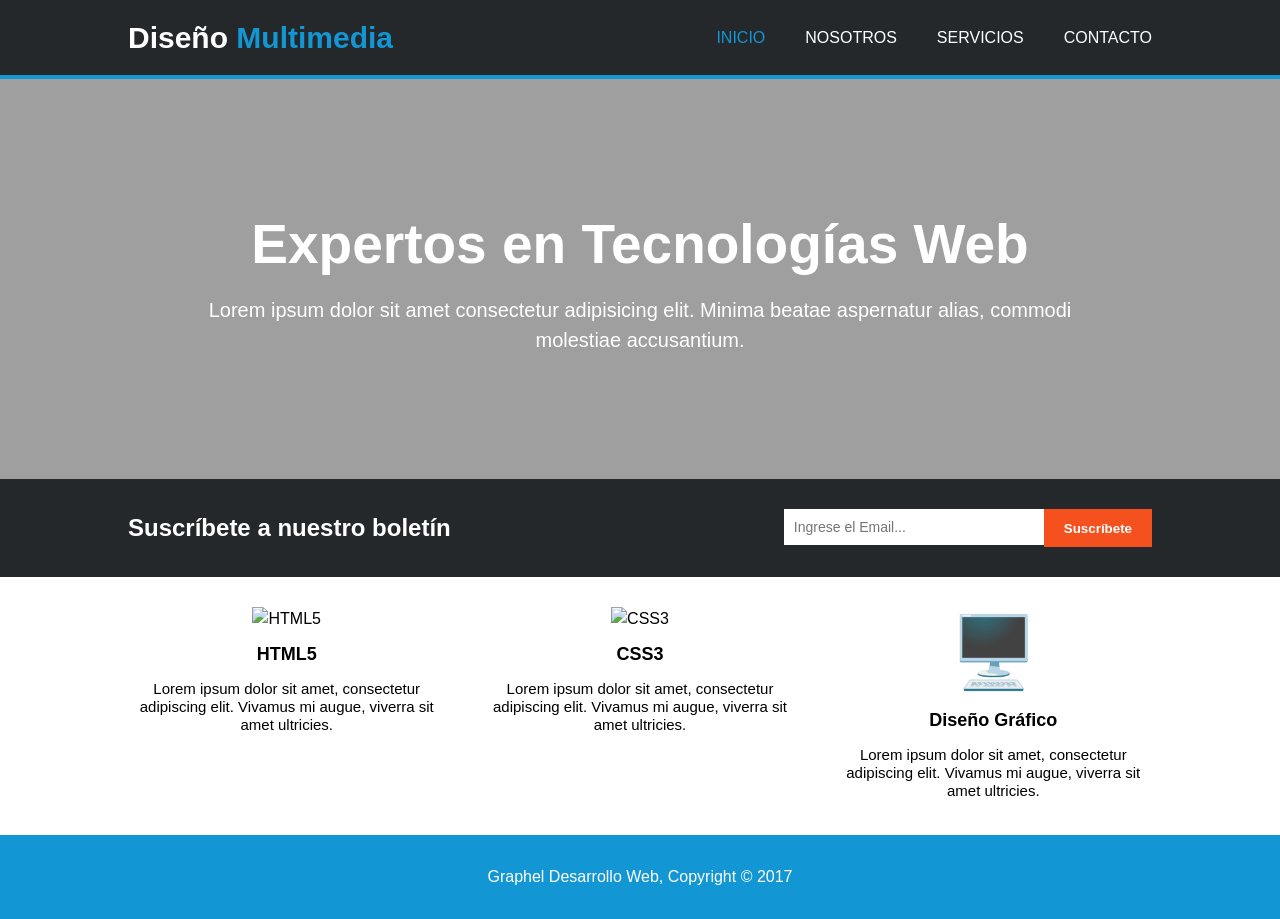
==== Index.html @ 3fbf6d67 "Actualizo Index y Style" ====
<!DOCTYPE html>
<html lang="en">
<head>
    <meta charset="UTF-8">
    <meta name="viewport" content="width=device-width, initial-scale=1.0">
    <link rel="stylesheet" href="Style.css">
    <title>Document</title>
</head>
<body>
      <header>
        <div class="contenedor">

            <div class="logo">
                <h1>Diseño <span>Multimedia</span></h1>
            </div>

            <nav>
                <ul>
                    <li><a class="actual" href="index.html">INICIO</a></li>
                    <li><a href="nosotros.html">NOSOTROS</a></li>
                    <li><a href="servicios.html">SERVICIOS</a></li>
                    <li><a href="contactos.html">CONTACTO</a></li>
                </ul>
            </nav>

        </div>
    </header>

    <section class="banner">

        <div class="contenedor">

            <h2>Expertos en Tecnologías Web</h2>

            <p>
                Lorem ipsum dolor sit amet consectetur adipisicing elit.
                Minima beatae aspernatur alias, commodi molestiae
                accusantium.
            </p>

        </div>

    </section>

    <section class="boletin">

        <div class="contenedor">

            <h3>Suscríbete a nuestro boletín</h3>

            <form>
                <input
                    type="email"
                    placeholder="Ingrese el Email..."
                >

                <button type="submit">
                    Suscríbete
                </button>
            </form>

        </div>

    </section>

    <section class="servicios">

        <div class="contenedor">

            <div class="servicio">

                <img
                    src="https://cdn.jsdelivr.net/gh/devicons/devicon/icons/html5/html5-original.svg"
                    alt="HTML5"
                >

                <h3>HTML5</h3>

                <p>
                    Lorem ipsum dolor sit amet, consectetur
                    adipiscing elit. Vivamus mi augue, viverra sit
                    amet ultricies.
                </p>

            </div>


            <div class="servicio">

                <img
                    src="https://cdn.jsdelivr.net/gh/devicons/devicon/icons/css3/css3-original.svg"
                    alt="CSS3"
                >

                <h3>CSS3</h3>

                <p>
                    Lorem ipsum dolor sit amet, consectetur
                    adipiscing elit. Vivamus mi augue, viverra sit
                    amet ultricies.
                </p>

            </div>


            <div class="servicio">

                <div class="icono-diseno">🖥️</div>

                <h3>Diseño Gráfico</h3>

                <p>
                    Lorem ipsum dolor sit amet, consectetur
                    adipiscing elit. Vivamus mi augue, viverra sit
                    amet ultricies.
                </p>

            </div>

        </div>

    </section>


    <!-- PIE DE PÁGINA -->
    <footer>

        <p>
            Graphel Desarrollo Web, Copyright © 2017
        </p>

    </footer>
</body>
</html>
---- Style.css ----
* {
    margin: 0;
    padding: 0;
    box-sizing: border-box;
}

body {
    font-family: Arial, Helvetica, sans-serif;
    font-size: 16px;
    line-height: 1.5;
    background-color: #f4f4f4;
    color: #000;
}

.contenedor {
    width: 80%;
    margin: auto;
    overflow: hidden;
}

header {
    background-color: #24282b;
    color: white;
    min-height: 75px;
    border-bottom: 4px solid #1296d4;
}

header .contenedor {
    display: flex;
    justify-content: space-between;
    align-items: center;
    min-height: 75px;
}

.logo h1 {
    font-size: 30px;
    margin: 0;
}

.logo span {
    color: #1296d4;
}

nav ul {
    display: flex;
    list-style: none;
}

nav li {
    margin-left: 40px;
}

nav a {
    color: white;
    text-decoration: none;
    font-size: 16px;
}

nav a:hover,
nav a.actual {
    color: #1296d4;
}

.banner {
    min-height: 400px;

    background-image:
        linear-gradient(
            rgba(0, 0, 0, 0.35),
            rgba(0, 0, 0, 0.35)
        ),
        url("https://images.unsplash.com/photo-1517336714731-489689fd1ca8?auto=format&fit=crop&w=1600&q=80");

    background-size: cover;
    background-position: center;

    display: flex;
    align-items: center;
    text-align: center;

    color: white;
}

.banner .contenedor {
    width: 90%;
}

.banner h2 {
    font-size: 55px;
    margin-bottom: 10px;
}

.banner p {
    font-size: 20px;
    max-width: 950px;
    margin: auto;
}


/* ------------------------------
   BOLETÍN
------------------------------ */

.boletin {
    background-color: #24282b;
    color: white;
    padding: 30px 0;
}

.boletin .contenedor {
    display: flex;
    justify-content: space-between;
    align-items: center;
}

.boletin h3 {
    font-size: 24px;
}

.boletin form {
    display: flex;
}

.boletin input {
    width: 260px;
    height: 36px;
    padding: 10px;
    border: none;
    font-size: 14px;
}

.boletin button {
    height: 38px;
    padding: 0 20px;
    border: none;

    background-color: #f4511e;
    color: white;

    font-weight: bold;
    cursor: pointer;
}

.boletin button:hover {
    background-color: #d84315;
}

.servicios {
    background-color: #fff;
    padding: 30px 0 35px;
}

.servicios .contenedor {
    display: flex;
    justify-content: space-between;
    text-align: center;
}

.servicio {
    width: 31%;
    padding: 0 10px;
}

.servicio img {
    width: 90px;
    height: 90px;
    object-fit: contain;
    margin-bottom: 10px;
}

.servicio h3 {
    font-size: 18px;
    margin-bottom: 12px;
}

.servicio p {
    font-size: 15px;
    line-height: 1.2;
}

.icono-diseno {
    height: 90px;
    font-size: 70px;
    display: flex;
    justify-content: center;
    align-items: center;
    margin-bottom: 10px;
}

footer {
    background-color: #1296d4;
    color: white;
    text-align: center;
    padding: 30px 0;
}

footer p {
    margin: 0;
}

@media (max-width: 768px) {

    header .contenedor {
        flex-direction: column;
        padding: 20px 0;
    }

    nav ul {
        margin-top: 15px;
        flex-wrap: wrap;
        justify-content: center;
    }

    nav li {
        margin: 5px 15px;
    }

    .banner h2 {
        font-size: 38px;
    }

    .banner p {
        font-size: 17px;
    }

    .boletin .contenedor {
        flex-direction: column;
        text-align: center;
    }

    .boletin form {
        margin-top: 20px;
    }

    .servicios .contenedor {
        flex-direction: column;
    }

    .servicio {
        width: 100%;
        margin-bottom: 35px;
    }
}
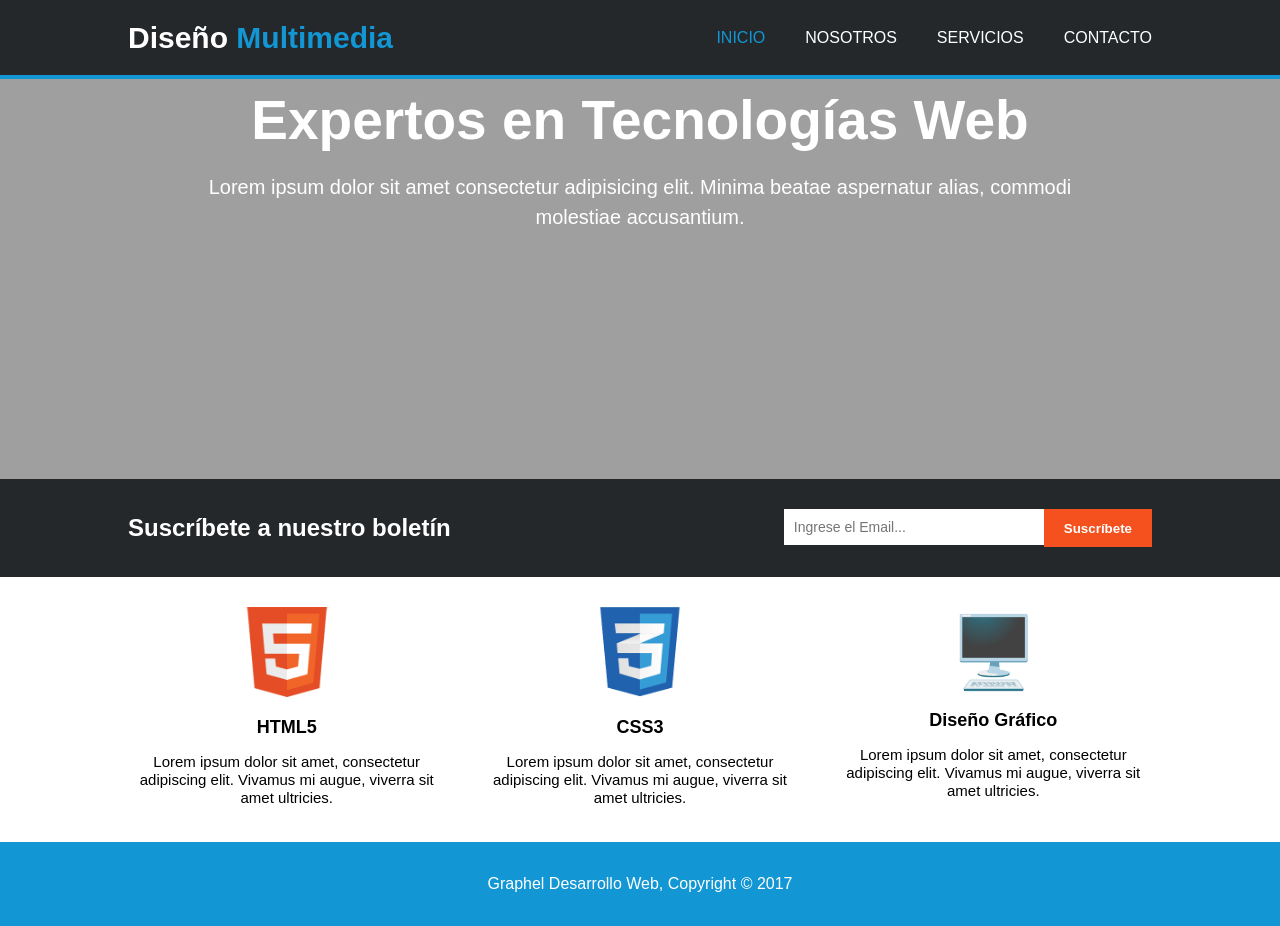
==== commit 138b2ee4: "Actualización de cambios en el index" ====
--- a/Index.html
+++ b/Index.html
@@ -69,9 +69,7 @@
 
             <div class="servicio">
 
-                <img
-                    src="https://cdn.jsdelivr.net/gh/devicons/devicon/icons/html5/html5-original.svg"
-                    alt="HTML5"
+                <img src="img/logo_html.png"
                 >
 
                 <h3>HTML5</h3>
@@ -87,9 +85,7 @@
 
             <div class="servicio">
 
-                <img
-                    src="https://cdn.jsdelivr.net/gh/devicons/devicon/icons/css3/css3-original.svg"
-                    alt="CSS3"
+                <img src="img/logo_css.png"
                 >
 
                 <h3>CSS3</h3>
@@ -121,8 +117,6 @@
 
     </section>
 
-
-    <!-- PIE DE PÁGINA -->
     <footer>
 
         <p>
--- a/Style.css
+++ b/Style.css
@@ -62,23 +62,18 @@
 }
 
 .banner {
-    min-height: 400px;
-
-    background-image:
-        linear-gradient(
-            rgba(0, 0, 0, 0.35),
-            rgba(0, 0, 0, 0.35)
-        ),
-        url("https://images.unsplash.com/photo-1517336714731-489689fd1ca8?auto=format&fit=crop&w=1600&q=80");
+     min-height: 400px;
+    background-image: linear-gradient(
+        rgba(0, 0, 0, 0.35),
+        rgba(0, 0, 0, 0.35)
+    ), url("../cabecera.jpg");
 
     background-size: cover;
     background-position: center;
-
-    display: flex;
-    align-items: center;
+    background-repeat: no-repeat;
+
+    color: white;
     text-align: center;
-
-    color: white;
 }
 
 .banner .contenedor {
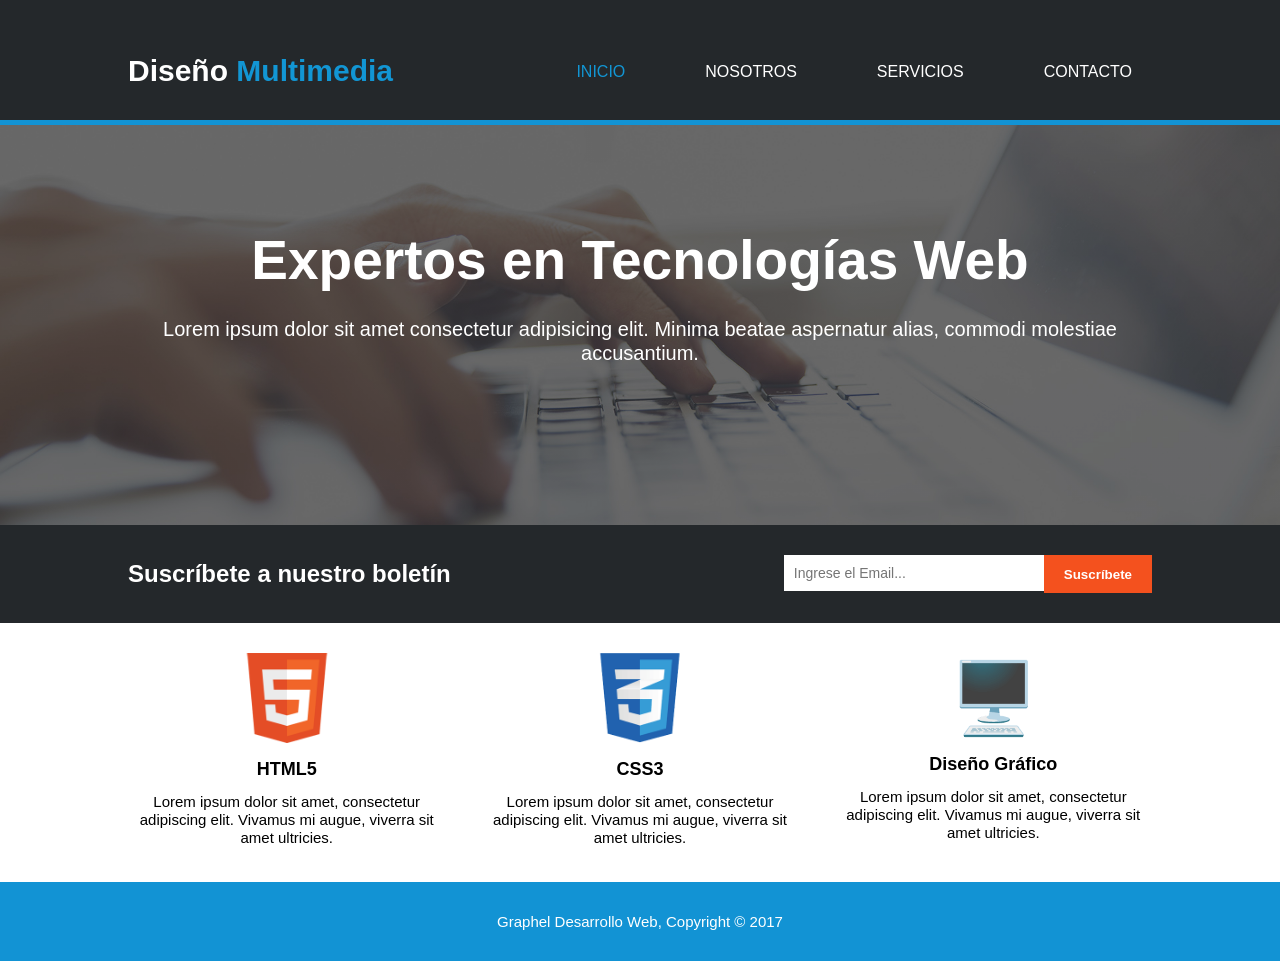
==== commit 49563f1a: "El index fue terminado con ayuda de jhon mario" ====
--- a/Index.html
+++ b/Index.html
@@ -4,7 +4,7 @@
     <meta charset="UTF-8">
     <meta name="viewport" content="width=device-width, initial-scale=1.0">
     <link rel="stylesheet" href="Style.css">
-    <title>Document</title>
+    <title>Graphel</title>
 </head>
 <body>
       <header>
@@ -28,17 +28,14 @@
 
     <section class="banner">
 
-        <div class="contenedor">
+         <div class="contenedor">
+        <h1>Expertos en Tecnologías Web</h1>
 
-            <h2>Expertos en Tecnologías Web</h2>
-
-            <p>
-                Lorem ipsum dolor sit amet consectetur adipisicing elit.
-                Minima beatae aspernatur alias, commodi molestiae
-                accusantium.
-            </p>
-
-        </div>
+        <p>
+            Lorem ipsum dolor sit amet consectetur adipisicing elit.
+            Minima beatae aspernatur alias, commodi molestiae accusantium.
+        </p>
+    </div>
 
     </section>
 
--- a/Style.css
+++ b/Style.css
@@ -62,39 +62,31 @@
 }
 
 .banner {
-     min-height: 400px;
-    background-image: linear-gradient(
-        rgba(0, 0, 0, 0.35),
-        rgba(0, 0, 0, 0.35)
-    ), url("../cabecera.jpg");
-
+    min-height: 400px;
+    background:
+        linear-gradient(rgba(0, 0, 0, 0.35), rgba(0, 0, 0, 0.35)),
+        url("img/cabecera.jpg") no-repeat center center;
     background-size: cover;
-    background-position: center;
-    background-repeat: no-repeat;
-
-    color: white;
     text-align: center;
+    color: white;
 }
 
 .banner .contenedor {
-    width: 90%;
-}
-
-.banner h2 {
+    padding-top: 100px;
+}
+
+.banner h1 {
     font-size: 55px;
-    margin-bottom: 10px;
+    margin-bottom: 20px;
+    font-weight: bold;
 }
 
 .banner p {
     font-size: 20px;
-    max-width: 950px;
+    line-height: 1.2;
+    max-width: 1000px;
     margin: auto;
 }
-
-
-/* ------------------------------
-   BOLETÍN
------------------------------- */
 
 .boletin {
     background-color: #24282b;
@@ -235,4 +227,486 @@
         width: 100%;
         margin-bottom: 35px;
     }
+}
+
+* {
+    box-sizing: border-box;
+}
+
+body {
+    font-family: Arial, Helvetica, sans-serif;
+    font-size: 15px;
+    line-height: 1.3;
+    padding: 0;
+    margin: 0;
+    background-color: #f4f4f4;
+    color: #000;
+}
+
+.contenedor {
+    width: 80%;
+    margin: auto;
+    overflow: hidden;
+}
+
+ul {
+    margin: 0;
+    padding: 0;
+}
+
+header {
+    background-color: #24282b;
+    color: white;
+    padding-top: 20px;
+    min-height: 70px;
+    border-bottom: 5px solid #1293d4;
+}
+
+header a {
+    color: white;
+    text-decoration: none;
+    text-transform: uppercase;
+    font-size: 16px;
+}
+
+header li {
+    float: left;
+    display: inline;
+    padding: 0 20px 0 20px;
+}
+
+header #marca {
+    float: left;
+}
+
+header #marca h1 {
+    margin: 0;
+    font-size: 30px;
+}
+
+header nav {
+    float: right;
+    margin-top: 5px;
+}
+
+header .resaltado,
+header .actual a {
+    color: #1293d4;
+    font-weight: bold;
+}
+
+#boletin {
+    background-color: #24282b;
+    color: white;
+    padding: 25px 0;
+}
+
+#boletin h2 {
+    float: left;
+    margin: 10px 0 0 10px;
+    font-size: 22px;
+}
+
+#boletin form {
+    float: right;
+    margin-top: 0;
+}
+
+#boletin input[type="email"] {
+    padding: 10px;
+    width: 260px;
+    height: 35px;
+    border: none;
+}
+
+#boletin button {
+    height: 38px;
+    background-color: #e8491d;
+    border: none;
+    padding: 0 20px;
+    color: white;
+    font-weight: bold;
+}
+
+#main {
+    padding: 20px 0;
+}
+
+#main-col {
+    float: left;
+    width: 65%;
+}
+
+#main-col h2 {
+    margin-top: 0;
+    font-size: 20px;
+}
+
+#main-col p {
+    margin-top: 15px;
+}
+
+.oscuro {
+    background-color: #35424a;
+    color: white;
+    padding: 15px;
+}
+
+#main-col .oscuro {
+    margin-top: 12px;
+}
+
+#main-col .oscuro p {
+    margin: 0;
+}
+
+#main-col img {
+    width: 100%;
+    height: auto;
+    margin-top: 10px;
+    display: block;
+}
+
+#lateral {
+    float: right;
+    width: 25%;
+    margin-top: 0;
+}
+
+#lateral h3 {
+    margin-top: 15px;
+    font-size: 18px;
+}
+
+#lateral p {
+    margin-bottom: 15px;
+}
+
+footer {
+    background-color: #1293d4;
+    color: white;
+    text-align: center;
+    padding: 25px;
+    margin-top: 0;
+}
+
+footer p {
+    margin: 10px;
+}
+
+@media (max-width: 768px) {
+
+    .contenedor {
+        width: 90%;
+    }
+
+    header #marca,
+    header nav,
+    header nav li,
+    #boletin h2,
+    #boletin form,
+    #main-col,
+    #lateral {
+        float: none;
+        text-align: center;
+        width: 100%;
+    }
+
+    header {
+        padding-bottom: 20px;
+    }
+
+    header nav {
+        margin-top: 20px;
+    }
+
+    header li {
+        padding: 5px;
+    }
+
+    #boletin h2 {
+        margin-bottom: 15px;
+    }
+
+    #boletin form {
+        margin-top: 10px;
+    }
+
+    #boletin input[type="email"] {
+        width: 60%;
+    }
+
+    #lateral {
+        margin-top: 20px;
+    }
+}
+
+* {
+    margin: 0;
+    padding: 0;
+    box-sizing: border-box;
+}
+
+body {
+    font-family: Arial, Helvetica, sans-serif;
+    font-size: 15px;
+    line-height: 1.3;
+    background-color: #f4f4f4;
+    color: #000;
+}
+
+.contenedor {
+    width: 80%;
+    margin: auto;
+    overflow: hidden;
+}
+
+ul {
+    margin: 0;
+    padding: 0;
+}
+
+header {
+    background-color: #24282b;
+    color: white;
+    min-height: 105px;
+    border-bottom: 5px solid #1293d4;
+}
+
+header .contenedor {
+    display: flex;
+    justify-content: space-between;
+    align-items: center;
+    min-height: 100px;
+}
+
+#marca h1 {
+    font-size: 30px;
+}
+
+#marca span {
+    color: #1293d4;
+}
+
+nav ul {
+    list-style: none;
+    display: flex;
+}
+
+nav li {
+    margin-left: 40px;
+}
+
+nav a {
+    color: white;
+    text-decoration: none;
+    font-size: 16px;
+}
+
+nav a:hover,
+nav .actual a {
+    color: #1293d4;
+    font-weight: bold;
+}
+
+#boletin {
+    background-color: #24282b;
+    color: white;
+    padding: 30px 0;
+}
+
+#boletin .contenedor {
+    display: flex;
+    justify-content: space-between;
+    align-items: center;
+}
+
+#boletin h2 {
+    font-size: 24px;
+}
+
+#boletin form {
+    display: flex;
+}
+
+#boletin input {
+    width: 260px;
+    height: 36px;
+    padding: 10px;
+    border: none;
+}
+
+#boletin button {
+    height: 38px;
+    padding: 0 20px;
+    background-color: #f4511e;
+    color: white;
+    border: none;
+    font-weight: bold;
+}
+
+#main {
+    padding: 20px 0;
+    min-height: 629px;
+}
+
+#main .contenedor {
+    display: flex;
+    justify-content: space-between;
+    align-items: flex-start;
+}
+
+#main-col {
+    width: 65%;
+}
+
+#main-col h2 {
+    font-size: 20px;
+    margin-bottom: 15px;
+}
+
+
+#servicios {
+    list-style: none;
+}
+
+#servicios li {
+    background-color: #e6e6e6;
+    border: 1px solid #cccccc;
+    padding: 35px 20px;
+    margin-bottom: 5px;
+    min-height: 180px;
+}
+
+#servicios h3 {
+    font-size: 18px;
+    margin-bottom: 18px;
+}
+
+#servicios p {
+    margin-bottom: 15px;
+}
+
+#lateral {
+    width: 25%;
+}
+
+.oscuro {
+    background-color: #35424a;
+    color: white;
+    padding: 15px;
+}
+
+#lateral h3 {
+    font-size: 18px;
+    margin: 15px 0;
+}
+
+#lateral p {
+    margin-bottom: 15px;
+}
+
+footer {
+    background-color: #1293d4;
+    color: white;
+    text-align: center;
+    padding: 30px 0;
+}
+
+footer p {
+    margin: 0;
+}
+
+@media (max-width: 768px) {
+
+    .contenedor {
+        width: 90%;
+    }
+
+    header .contenedor {
+        flex-direction: column;
+        padding: 20px 0;
+    }
+
+    nav ul {
+        margin-top: 20px;
+        flex-wrap: wrap;
+        justify-content: center;
+    }
+
+    nav li {
+        margin: 5px 15px;
+    }
+
+    #boletin .contenedor {
+        flex-direction: column;
+        text-align: center;
+    }
+
+    #boletin form {
+        margin-top: 20px;
+    }
+
+    #main .contenedor {
+        flex-direction: column;
+    }
+
+    #main-col,
+    #lateral {
+        width: 100%;
+    }
+
+    #lateral {
+        margin-top: 20px;
+    }
+}
+
+#contacto {
+    width: 100%;
+}
+
+#contacto label {
+    display: block;
+    margin-bottom: 2px;
+    font-size: 15px;
+}
+
+#contacto input {
+    width: 100%;
+    height: 39px;
+    padding: 8px;
+    margin-bottom: 5px;
+    border: 1px solid #999;
+    font-size: 14px;
+}
+
+#contacto textarea {
+    width: 100%;
+    height: 126px;
+    padding: 8px;
+    border: 1px solid #999;
+    resize: vertical;
+    margin-bottom: 5px;
+}
+
+#contacto button {
+    width: 99%;
+    height: 35px;
+    background-color: #f4511e;
+    color: white;
+    border: none;
+    cursor: pointer;
+    font-size: 14px;
+}
+
+#contacto button:hover {
+    background-color: #d84315;
+}
+
+#lateral img {
+    width: 100%;
+    height: 260px;
+    object-fit: cover;
+    display: block;
+    margin-top: 10px;
 }
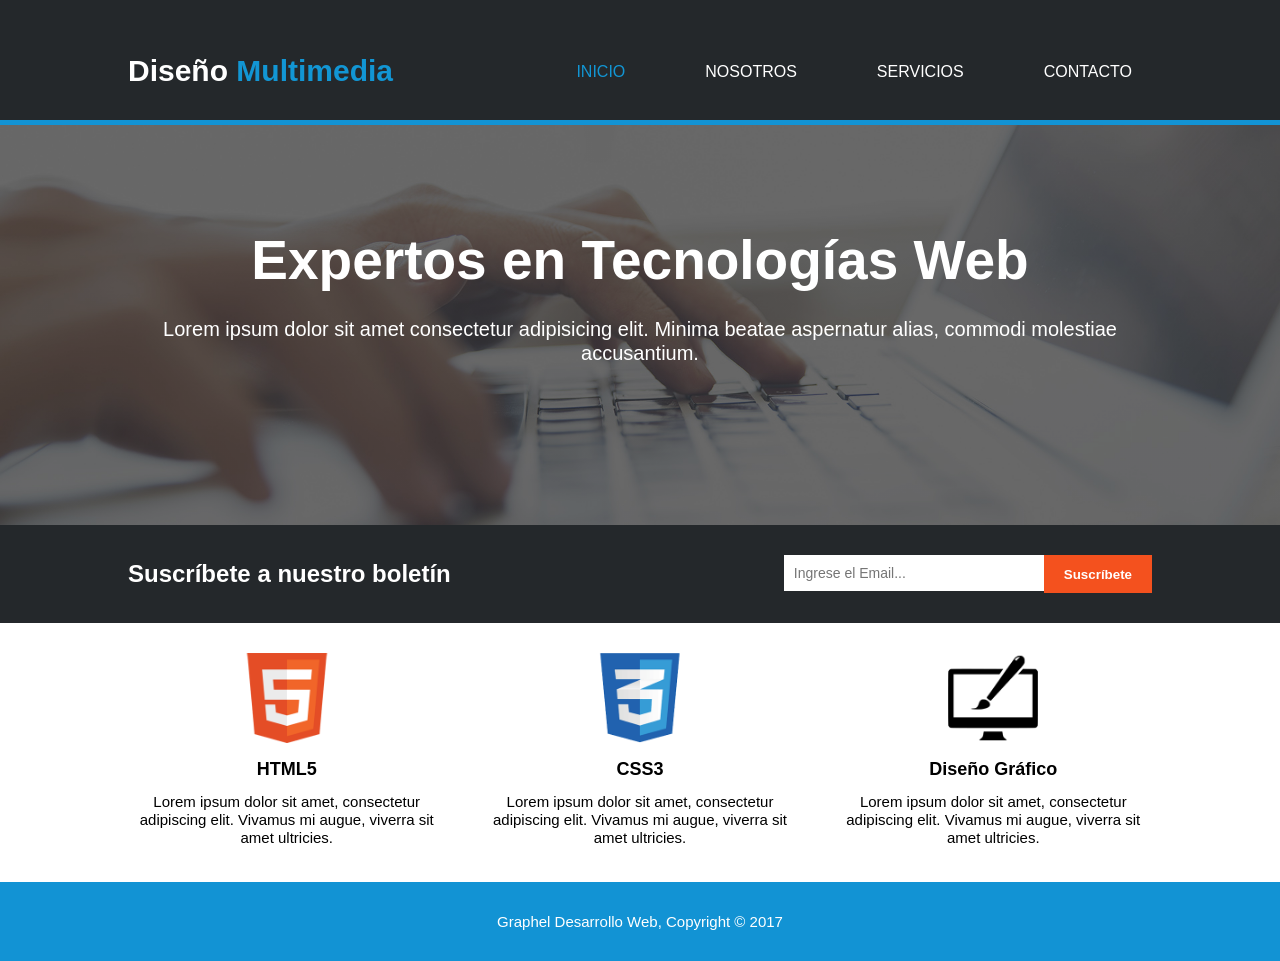
==== commit a5d7dacc: "Se ha hecho una correcion de una imagen" ====
--- a/Index.html
+++ b/Index.html
@@ -98,7 +98,7 @@
 
             <div class="servicio">
 
-                <div class="icono-diseno">🖥️</div>
+                <img src="img/logo_brush.png">
 
                 <h3>Diseño Gráfico</h3>
 
